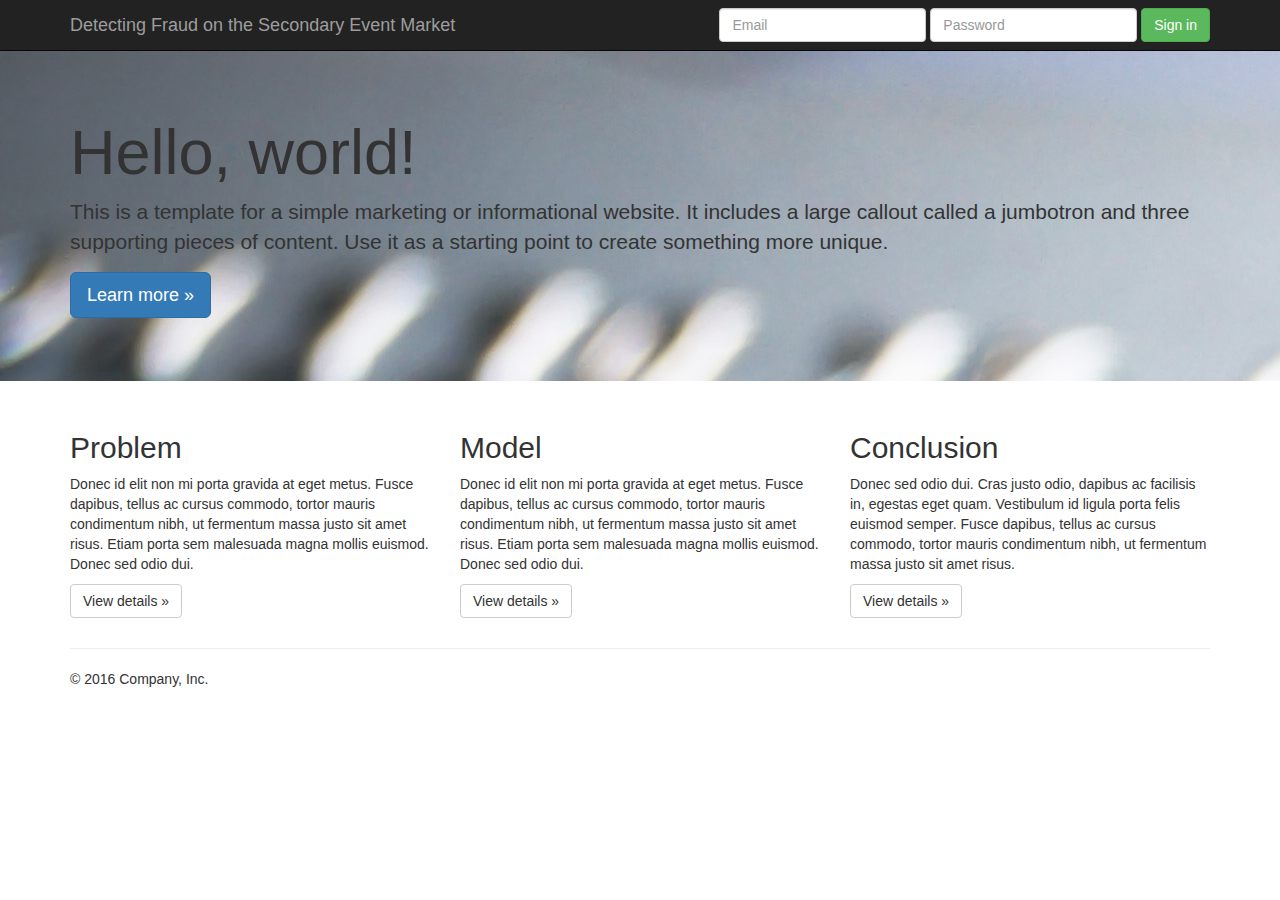
==== web_app/templates/index.html @ 4fda0919 "web app" ====
<!DOCTYPE html>
<html lang="en">
  <head>
    <meta charset="utf-8">
    <meta http-equiv="X-UA-Compatible" content="IE=edge">
    <meta name="viewport" content="width=device-width, initial-scale=1">
    <!-- The above 3 meta tags *must* come first in the head; any other head content must come *after* these tags -->
    <meta name="description" content="">
    <meta name="author" content="">
    <link rel="icon" href="../../favicon.ico">

    <title>Jumbotron Template for Bootstrap</title>

    <!-- Bootstrap core CSS -->
    <link href="../static/css/bootstrap.min.css" rel="stylesheet">

    <!-- IE10 viewport hack for Surface/desktop Windows 8 bug -->
    <link href="../static/css/ie10-viewport-bug-workaround.css" rel="stylesheet">

    <!-- Custom styles for this template -->
    <link href="../static/css/jumbotron.css" rel="stylesheet">

    <!-- Just for debugging purposes. Don't actually copy these 2 lines! -->
    <!--[if lt IE 9]><script src="../../assets/js/ie8-responsive-file-warning.js"></script><![endif]-->
    <script src="../static/js/ie-emulation-modes-warning.js"></script>

    <!-- HTML5 shim and Respond.js for IE8 support of HTML5 elements and media queries -->
    <!--[if lt IE 9]>
      <script src="https://oss.maxcdn.com/html5shiv/3.7.3/html5shiv.min.js"></script>
      <script src="https://oss.maxcdn.com/respond/1.4.2/respond.min.js"></script>
    <![endif]-->
  </head>

  <body>

    <nav class="navbar navbar-inverse navbar-fixed-top">
      <div class="container">
        <div class="navbar-header">
          <button type="button" class="navbar-toggle collapsed" data-toggle="collapse" data-target="#navbar" aria-expanded="false" aria-controls="navbar">
            <span class="sr-only">Toggle navigation</span>
            <span class="icon-bar"></span>
            <span class="icon-bar"></span>
            <span class="icon-bar"></span>
          </button>
          <a class="navbar-brand" href="#">Detecting Fraud on the Secondary Event Market</a>
        </div>
        <div id="navbar" class="navbar-collapse collapse">
          <form class="navbar-form navbar-right">
            <div class="form-group">
              <input type="text" placeholder="Email" class="form-control">
            </div>
            <div class="form-group">
              <input type="password" placeholder="Password" class="form-control">
            </div>
            <button type="submit" class="btn btn-success">Sign in</button>
          </form>
        </div><!--/.navbar-collapse -->
      </div>
    </nav>

    <!-- Main jumbotron for a primary marketing message or call to action -->
    <div class="jumbotron">
      <div class="container">
        <h1>Hello, world!</h1>
        <p>This is a template for a simple marketing or informational website. It includes a large callout called a jumbotron and three supporting pieces of content. Use it as a starting point to create something more unique.</p>
        <p><a class="btn btn-primary btn-lg" href="#" role="button">Learn more &raquo;</a></p>
      </div>
    </div>

    <div class="container">
      <!-- Example row of columns -->
      <div class="row">
        <div class="col-md-4">
          <h2>Problem</h2>
          <p>Donec id elit non mi porta gravida at eget metus. Fusce dapibus, tellus ac cursus commodo, tortor mauris condimentum nibh, ut fermentum massa justo sit amet risus. Etiam porta sem malesuada magna mollis euismod. Donec sed odio dui. </p>
          <p><a class="btn btn-default" href="#" role="button">View details &raquo;</a></p>
        </div>
        <div class="col-md-4">
          <h2>Model</h2>
          <p>Donec id elit non mi porta gravida at eget metus. Fusce dapibus, tellus ac cursus commodo, tortor mauris condimentum nibh, ut fermentum massa justo sit amet risus. Etiam porta sem malesuada magna mollis euismod. Donec sed odio dui. </p>
          <p><a class="btn btn-default" href="#" role="button">View details &raquo;</a></p>
       </div>
        <div class="col-md-4">
          <h2>Conclusion</h2>
          <p>Donec sed odio dui. Cras justo odio, dapibus ac facilisis in, egestas eget quam. Vestibulum id ligula porta felis euismod semper. Fusce dapibus, tellus ac cursus commodo, tortor mauris condimentum nibh, ut fermentum massa justo sit amet risus.</p>
          <p><a class="btn btn-default" href="#" role="button">View details &raquo;</a></p>
        </div>
      </div>

      <hr>

      <footer>
        <p>&copy; 2016 Company, Inc.</p>
      </footer>
    </div> <!-- /container -->


    <!-- Bootstrap core JavaScript
    ================================================== -->
    <!-- Placed at the end of the document so the pages load faster -->
    <script src="https://ajax.googleapis.com/ajax/libs/jquery/1.12.4/jquery.min.js"></script>
    <script>window.jQuery || document.write('<script src="../static/js/vendor/jquery.min.js"><\/script>')</script>
    <script src="../static/js/bootstrap.min.js"></script>
    <!-- IE10 viewport hack for Surface/desktop Windows 8 bug -->
    <script src="../static/js/ie10-viewport-bug-workaround.js"></script>
  </body>
</html>
---- web_app/static/css/ie10-viewport-bug-workaround.css ----
/*!
 * IE10 viewport hack for Surface/desktop Windows 8 bug
 * Copyright 2014-2015 Twitter, Inc.
 * Licensed under MIT (https://github.com/twbs/bootstrap/blob/master/LICENSE)
 */

/*
 * See the Getting Started docs for more information:
 * http://getbootstrap.com/getting-started/#support-ie10-width
 */
@-ms-viewport     { width: device-width; }
@-o-viewport      { width: device-width; }
@viewport         { width: device-width; }
---- web_app/static/css/jumbotron.css ----
/* Move down content because we have a fixed navbar that is 50px tall */
body {
  padding-top: 50px;
  padding-bottom: 20px;
}
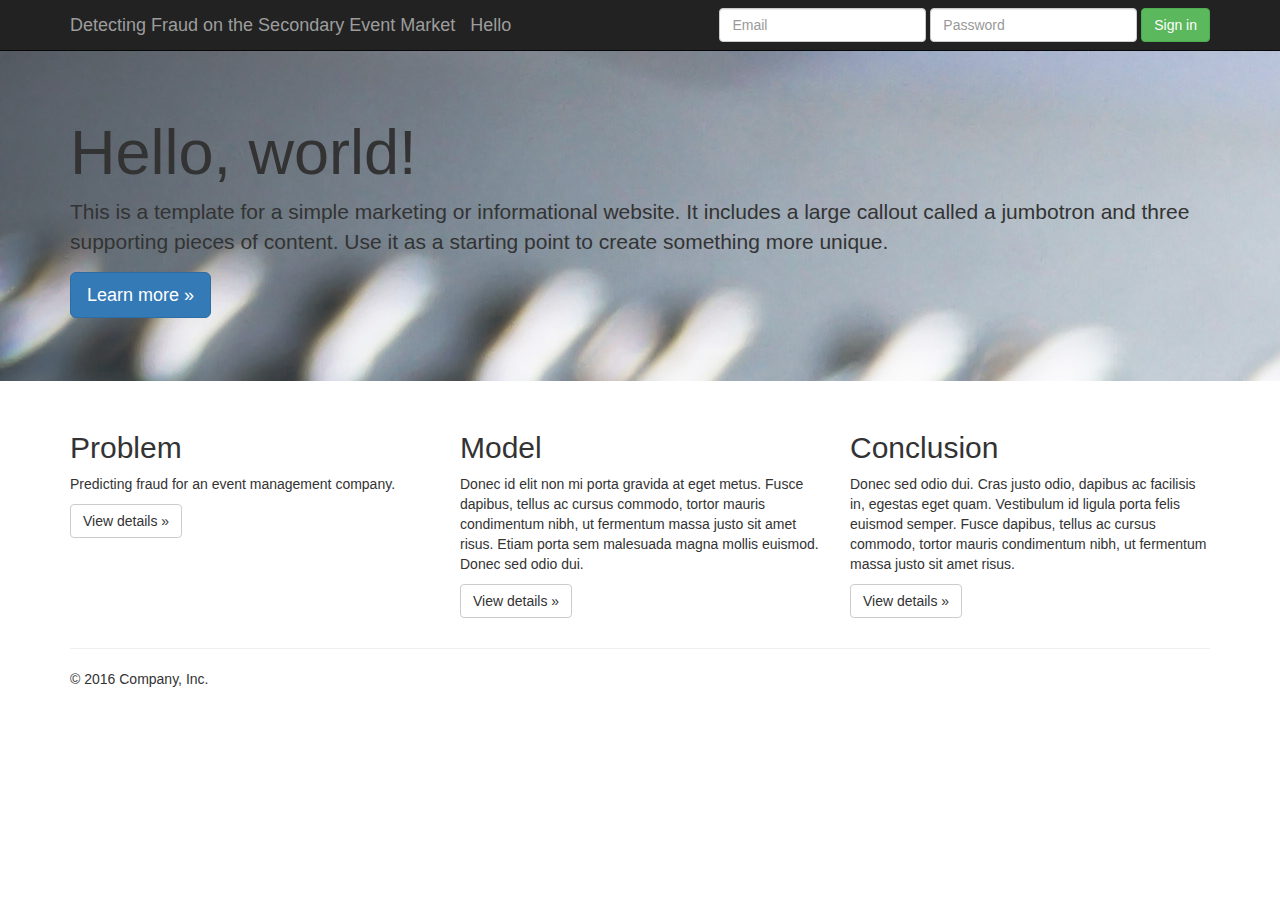
==== commit a036377e: "added problem page link" ====
--- a/web_app/templates/index.html
+++ b/web_app/templates/index.html
@@ -42,7 +42,8 @@
             <span class="icon-bar"></span>
             <span class="icon-bar"></span>
           </button>
-          <a class="navbar-brand" href="#">Detecting Fraud on the Secondary Event Market</a>
+          <a class="navbar-brand" href="/">Detecting Fraud on the Secondary Event Market</a>
+          <a class="navbar-brand" href="/hello">Hello</a>
         </div>
         <div id="navbar" class="navbar-collapse collapse">
           <form class="navbar-form navbar-right">
@@ -72,8 +73,8 @@
       <div class="row">
         <div class="col-md-4">
           <h2>Problem</h2>
-          <p>Donec id elit non mi porta gravida at eget metus. Fusce dapibus, tellus ac cursus commodo, tortor mauris condimentum nibh, ut fermentum massa justo sit amet risus. Etiam porta sem malesuada magna mollis euismod. Donec sed odio dui. </p>
-          <p><a class="btn btn-default" href="#" role="button">View details &raquo;</a></p>
+          <p>Predicting fraud for an event management company.</p>
+          <p><a class="btn btn-default" href="/problem" role="button">View details &raquo;</a></p>
         </div>
         <div class="col-md-4">
           <h2>Model</h2>
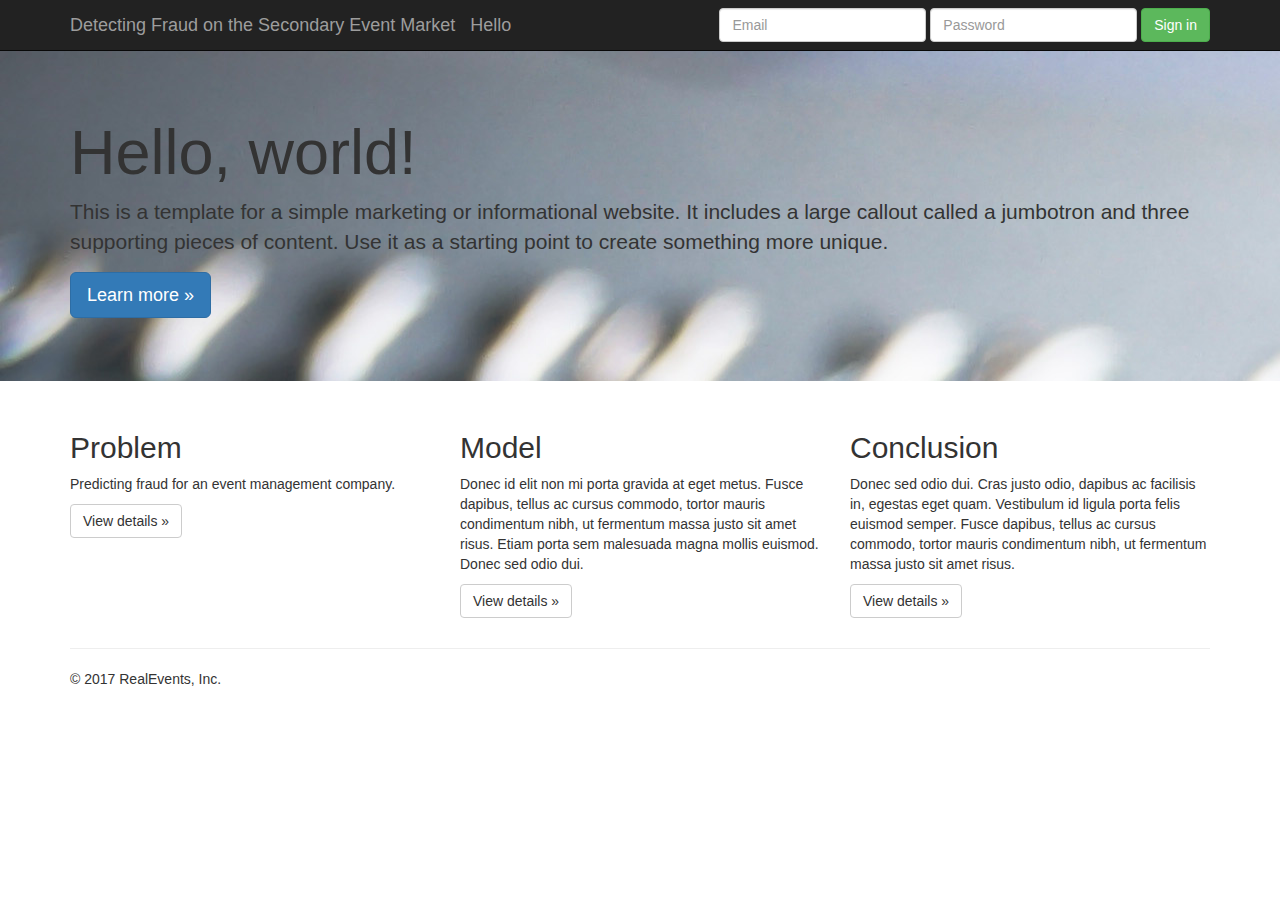
==== commit 442f96e7: "adding to the problem page" ====
--- a/web_app/templates/index.html
+++ b/web_app/templates/index.html
@@ -91,7 +91,7 @@
       <hr>
 
       <footer>
-        <p>&copy; 2016 Company, Inc.</p>
+        <p>&copy; 2017 RealEvents, Inc.</p>
       </footer>
     </div> <!-- /container -->
 
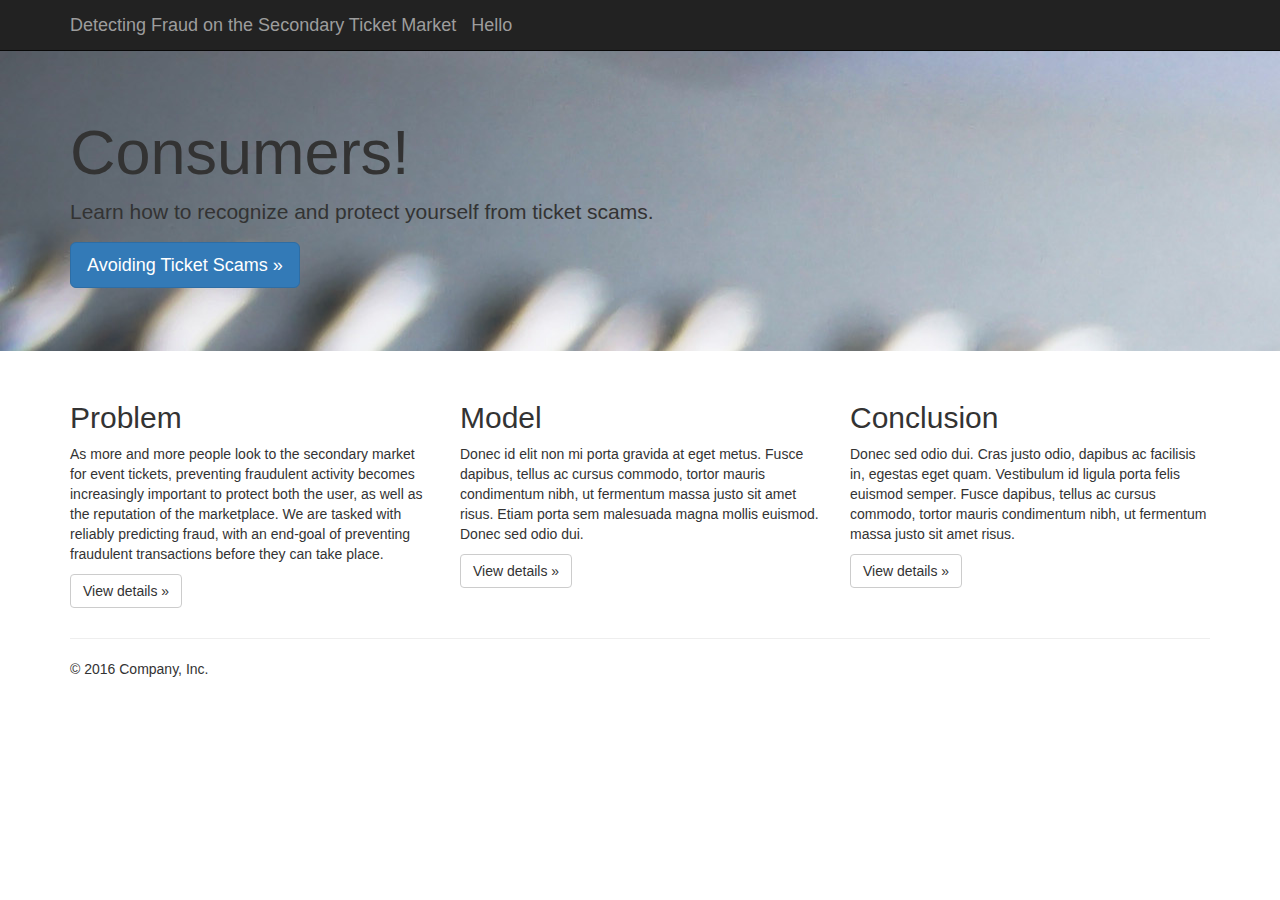
==== commit 6f033db0: "bob index" ====
--- a/web_app/templates/index.html
+++ b/web_app/templates/index.html
@@ -9,7 +9,7 @@
     <meta name="author" content="">
     <link rel="icon" href="../../favicon.ico">
 
-    <title>Jumbotron Template for Bootstrap</title>
+    <title>Fraud Detection</title>
 
     <!-- Bootstrap core CSS -->
     <link href="../static/css/bootstrap.min.css" rel="stylesheet">
@@ -42,11 +42,11 @@
             <span class="icon-bar"></span>
             <span class="icon-bar"></span>
           </button>
-          <a class="navbar-brand" href="/">Detecting Fraud on the Secondary Event Market</a>
+          <a class="navbar-brand">Detecting Fraud on the Secondary Ticket Market</a>
           <a class="navbar-brand" href="/hello">Hello</a>
         </div>
         <div id="navbar" class="navbar-collapse collapse">
-          <form class="navbar-form navbar-right">
+          <!-- <form class="navbar-form navbar-right">
             <div class="form-group">
               <input type="text" placeholder="Email" class="form-control">
             </div>
@@ -54,7 +54,7 @@
               <input type="password" placeholder="Password" class="form-control">
             </div>
             <button type="submit" class="btn btn-success">Sign in</button>
-          </form>
+          </form> -->
         </div><!--/.navbar-collapse -->
       </div>
     </nav>
@@ -62,9 +62,9 @@
     <!-- Main jumbotron for a primary marketing message or call to action -->
     <div class="jumbotron">
       <div class="container">
-        <h1>Hello, world!</h1>
-        <p>This is a template for a simple marketing or informational website. It includes a large callout called a jumbotron and three supporting pieces of content. Use it as a starting point to create something more unique.</p>
-        <p><a class="btn btn-primary btn-lg" href="#" role="button">Learn more &raquo;</a></p>
+        <h1>Consumers!</h1>
+        <p>Learn how to recognize and protect yourself from ticket scams.</p>
+        <p><a class="btn btn-primary btn-lg" href="https://www.bbb.org/washington-dc-eastern-pa/news-events/news-releases/2016/06/8-ways-to-avoid-a-ticket-scam-this-summer/" role="button" target="_blank">Avoiding Ticket Scams &raquo;</a></p>
       </div>
     </div>
 
@@ -73,25 +73,25 @@
       <div class="row">
         <div class="col-md-4">
           <h2>Problem</h2>
-          <p>Predicting fraud for an event management company.</p>
+          <p>As more and more people look to the secondary market for event tickets, preventing fraudulent activity becomes increasingly important to protect both the user, as well as the reputation of the marketplace.  We are tasked with reliably predicting fraud, with an end-goal of preventing fraudulent transactions before they can take place. </p>
           <p><a class="btn btn-default" href="/problem" role="button">View details &raquo;</a></p>
         </div>
         <div class="col-md-4">
           <h2>Model</h2>
           <p>Donec id elit non mi porta gravida at eget metus. Fusce dapibus, tellus ac cursus commodo, tortor mauris condimentum nibh, ut fermentum massa justo sit amet risus. Etiam porta sem malesuada magna mollis euismod. Donec sed odio dui. </p>
-          <p><a class="btn btn-default" href="#" role="button">View details &raquo;</a></p>
+          <p><a class="btn btn-default" href="/model" role="button">View details &raquo;</a></p>
        </div>
         <div class="col-md-4">
           <h2>Conclusion</h2>
           <p>Donec sed odio dui. Cras justo odio, dapibus ac facilisis in, egestas eget quam. Vestibulum id ligula porta felis euismod semper. Fusce dapibus, tellus ac cursus commodo, tortor mauris condimentum nibh, ut fermentum massa justo sit amet risus.</p>
-          <p><a class="btn btn-default" href="#" role="button">View details &raquo;</a></p>
+          <p><a class="btn btn-default" href="/conclusion" role="button">View details &raquo;</a></p>
         </div>
       </div>
 
       <hr>
 
       <footer>
-        <p>&copy; 2017 RealEvents, Inc.</p>
+        <p>&copy; 2016 Company, Inc.</p>
       </footer>
     </div> <!-- /container -->
 
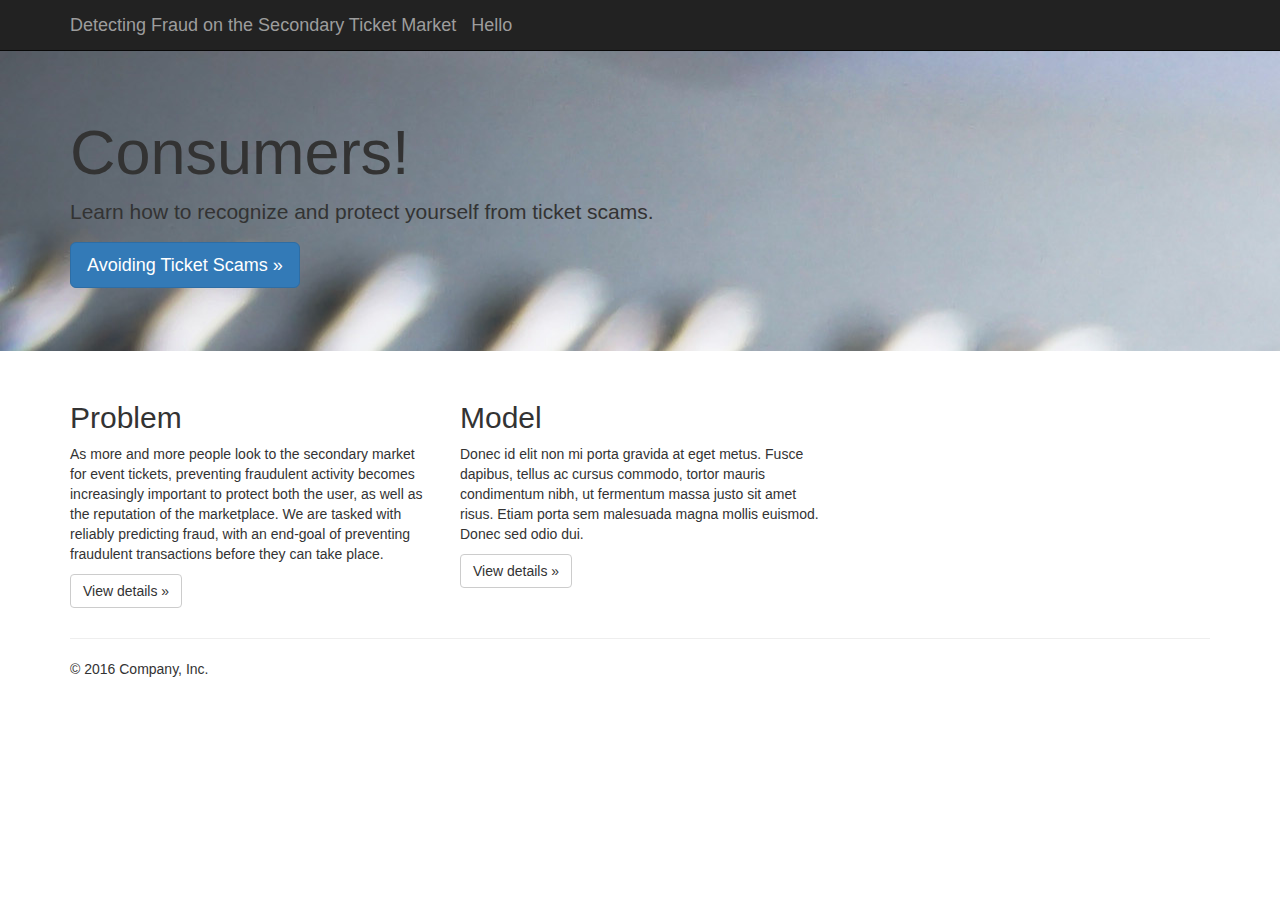
==== commit d284a460: "fixes to get the add working" ====
--- a/web_app/templates/index.html
+++ b/web_app/templates/index.html
@@ -81,11 +81,6 @@
           <p>Donec id elit non mi porta gravida at eget metus. Fusce dapibus, tellus ac cursus commodo, tortor mauris condimentum nibh, ut fermentum massa justo sit amet risus. Etiam porta sem malesuada magna mollis euismod. Donec sed odio dui. </p>
           <p><a class="btn btn-default" href="/model" role="button">View details &raquo;</a></p>
        </div>
-        <div class="col-md-4">
-          <h2>Conclusion</h2>
-          <p>Donec sed odio dui. Cras justo odio, dapibus ac facilisis in, egestas eget quam. Vestibulum id ligula porta felis euismod semper. Fusce dapibus, tellus ac cursus commodo, tortor mauris condimentum nibh, ut fermentum massa justo sit amet risus.</p>
-          <p><a class="btn btn-default" href="/conclusion" role="button">View details &raquo;</a></p>
-        </div>
       </div>
 
       <hr>
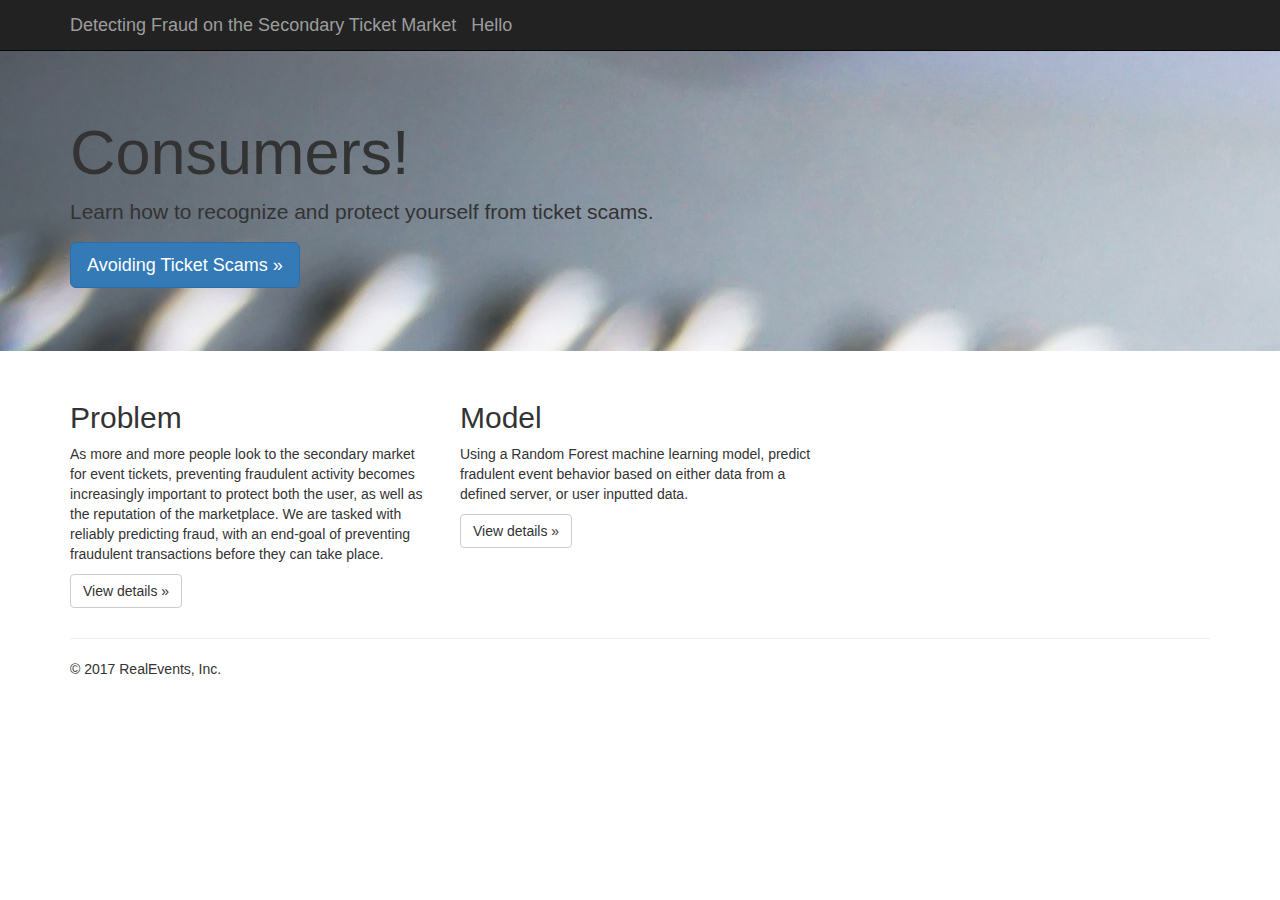
==== commit 32f8395a: "changes to site" ====
--- a/web_app/templates/index.html
+++ b/web_app/templates/index.html
@@ -78,7 +78,7 @@
         </div>
         <div class="col-md-4">
           <h2>Model</h2>
-          <p>Donec id elit non mi porta gravida at eget metus. Fusce dapibus, tellus ac cursus commodo, tortor mauris condimentum nibh, ut fermentum massa justo sit amet risus. Etiam porta sem malesuada magna mollis euismod. Donec sed odio dui. </p>
+          <p>Using a Random Forest machine learning model, predict fradulent event behavior based on either data from a defined server, or user inputted data.</p>
           <p><a class="btn btn-default" href="/model" role="button">View details &raquo;</a></p>
        </div>
       </div>
@@ -86,7 +86,7 @@
       <hr>
 
       <footer>
-        <p>&copy; 2016 Company, Inc.</p>
+        <p>&copy; 2017 RealEvents, Inc.</p>
       </footer>
     </div> <!-- /container -->
 
